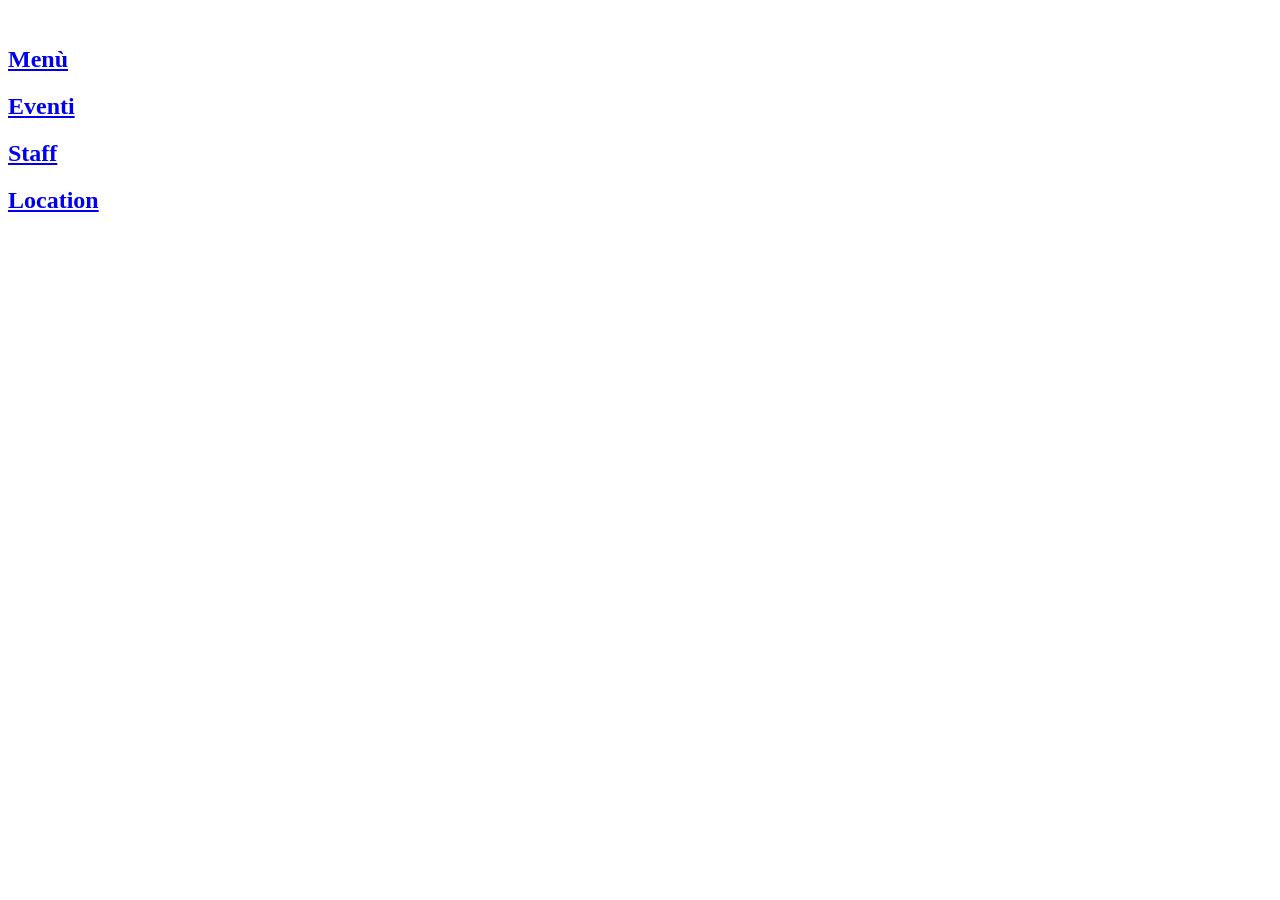
==== siw-riflessi-esame/src/main/resources/templates/index.html @ bbbd53e3 "Creato tutti i controller e tutte le pagine correlate alla home page" ====
<!DOCTYPE html>
<html lang="it" xmlns="http://www.w3.org/1999/xhtml"><head>
    <title>Riflessi restaurant</title>
    <link rel="stylesheet" href="/css/index.css">
</head>
<body>
	<div class="logo">
			<a th:href="@{/}">
				<img class="logo" th:src="@{/img/logoPiccolo.png}" alt="">
			</a>
	</div>
	<div class="containerBox">
		<div class="menu">
			<a href="/visualizzaMenu" class="menuTitolo" data-async>
				<h2>Menù</h2>
			</a>
		</div>
		<div class="eventi">
			<a href="/visualizzaEventi" class="eventiTitolo" data-async>
				<h2>Eventi</h2>
			</a>
		</div>
		<div class="staff">
			<a href="/visualizzaStaff" class="staffTitolo" data-async>
				<h2>Staff</h2>
			</a>
		</div>
		<div class="location">
			<a href="/visualizzaLocation" class="locationTitolo" data-async>
				<h2>Location</h2>
			</a>
		</div>
	</div>
</body></html>
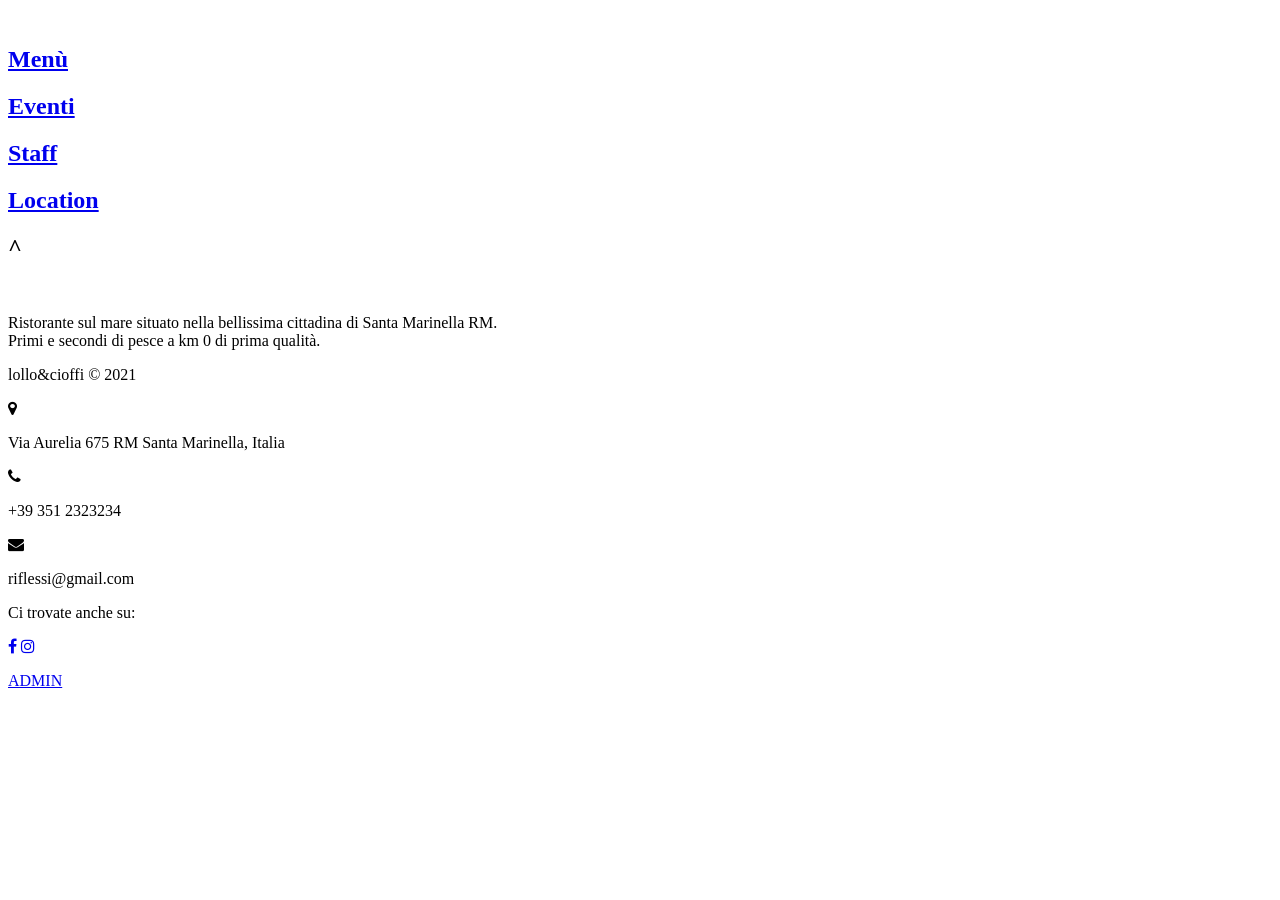
==== commit 4735be3c: "Completata la home page del sito con collegamento a pagina admin, creazione footer e varie dinamiche" ====
--- a/siw-riflessi-esame/src/main/resources/templates/index.html
+++ b/siw-riflessi-esame/src/main/resources/templates/index.html
@@ -1,34 +1,95 @@
 <!DOCTYPE html>
-<html lang="it" xmlns="http://www.w3.org/1999/xhtml"><head>
-    <title>Riflessi restaurant</title>
-    <link rel="stylesheet" href="/css/index.css">
+<html lang="it" xmlns="http://www.w3.org/1999/xhtml">
+
+<head>
+	<title>riflessirestaurant.com</title>
+	<link rel="stylesheet" href="/css/index.css">
+	<link rel="stylesheet" href="https://stackpath.bootstrapcdn.com/font-awesome/4.7.0/css/font-awesome.min.css">
 </head>
+
 <body>
-	<div class="logo">
+	<main>
+		<div class="logo">
 			<a th:href="@{/}">
 				<img class="logo" th:src="@{/img/logoPiccolo.png}" alt="">
 			</a>
-	</div>
-	<div class="containerBox">
-		<div class="menu">
-			<a href="/visualizzaMenu" class="menuTitolo" data-async>
-				<h2>Menù</h2>
-			</a>
 		</div>
-		<div class="eventi">
-			<a href="/visualizzaEventi" class="eventiTitolo" data-async>
-				<h2>Eventi</h2>
-			</a>
+		<div class="containerBox">
+			<div class="menu">
+				<a href="/visualizzaMenu" class="menuTitolo" data-async>
+					<h2>Menù</h2>
+				</a>
+			</div>
+			<div class="eventi">
+				<a href="/visualizzaEventi" class="eventiTitolo" data-async>
+					<h2>Eventi</h2>
+				</a>
+			</div>
+			<div class="staff">
+				<a href="/visualizzaStaff" class="staffTitolo" data-async>
+					<h2>Staff</h2>
+				</a>
+			</div>
+			<div class="location">
+				<a href="/visualizzaLocation" class="locationTitolo" data-async>
+					<h2>Location</h2>
+				</a>
+			</div>
 		</div>
-		<div class="staff">
-			<a href="/visualizzaStaff" class="staffTitolo" data-async>
-				<h2>Staff</h2>
-			</a>
+		<div class="freccia">
+			<h2>^</h2>
 		</div>
-		<div class="location">
-			<a href="/visualizzaLocation" class="locationTitolo" data-async>
-				<h2>Location</h2>
-			</a>
+	</main>
+	<footer class="footer">
+
+		<div class="footer-left">
+
+			<img src="/img/logoscritta.jpg" alt="">
+
+			<p class="descrizione">
+				Ristorante sul mare situato nella bellissima cittadina di Santa Marinella RM. <br>
+				Primi e secondi di pesce a km 0 di prima qualità. 
+			</p>
+
+			<p class="footer-company-name">lollo&cioffi &copy; 2021</p>
 		</div>
-	</div>
-</body></html>+
+		<div class="footer-center">
+
+			<div>
+				<i class="fa fa-map-marker"></i>
+				<p>Via Aurelia 675 RM Santa Marinella, Italia</p>
+			</div>
+
+			<div>
+				<i class="fa fa-phone"></i>
+				<p>+39 351 2323234</p>
+			</div>
+
+			<div>
+				<i class="fa fa-envelope"></i>
+				<p>riflessi@gmail.com</p>
+			</div>
+
+		</div>
+
+		<div class="footer-right">
+
+			<p class="footer-company-about">
+				Ci trovate anche su:
+			</p>
+
+			<div class="footer-icons">
+				<a href="https://www.facebook.com/RiflessiRestaurant"><i class="fa fa-facebook"></i></a>
+				<a href="https://www.instagram.com/riflessi_restaurant/"><i class="fa fa-instagram"></i></a>
+			</div>
+			
+			<div class="admin">
+				<p><a href="/visualizzaAdmin" data-async>ADMIN</a></p>
+			</div>
+		</div>
+
+	</footer>
+</body>
+
+</html>
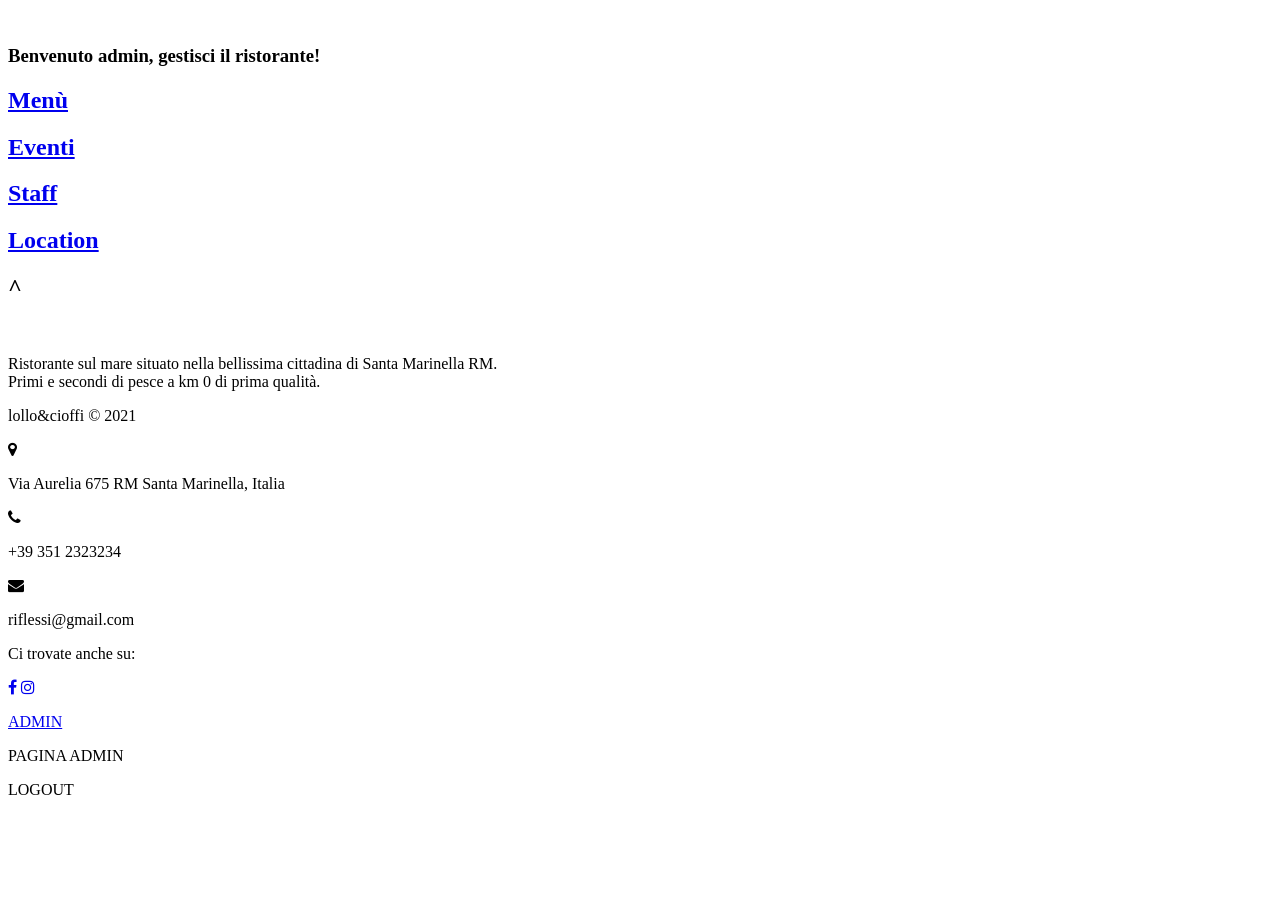
==== commit 98115978: "aggiunta del logout e sistemato problema di homepageadmin" ====
--- a/siw-riflessi-esame/src/main/resources/templates/index.html
+++ b/siw-riflessi-esame/src/main/resources/templates/index.html
@@ -9,29 +9,30 @@
 
 <body>
 	<main>
-		<div class="logo">
+		<div class="top">
 			<a th:href="@{/}">
 				<img class="logo" th:src="@{/img/logoPiccolo.png}" alt="">
 			</a>
+			<h3 sec:authorize="hasAnyAuthority('ADMIN')">Benvenuto admin, gestisci il ristorante!</h3>
 		</div>
 		<div class="containerBox">
 			<div class="menu">
-				<a href="/visualizzaMenu" class="menuTitolo" data-async>
+				<a href="/portataMenu/visualizzaMenu" class="menuTitolo" data-async>
 					<h2>Menù</h2>
 				</a>
 			</div>
 			<div class="eventi">
-				<a href="/visualizzaEventi" class="eventiTitolo" data-async>
+				<a href="/evento/visualizzaEventi" class="eventiTitolo" data-async>
 					<h2>Eventi</h2>
 				</a>
 			</div>
 			<div class="staff">
-				<a href="/visualizzaStaff" class="staffTitolo" data-async>
+				<a href="/membroStaff/visualizzaStaff" class="staffTitolo" data-async>
 					<h2>Staff</h2>
 				</a>
 			</div>
 			<div class="location">
-				<a href="/visualizzaLocation" class="locationTitolo" data-async>
+				<a href="/location/visualizzaLocation" class="locationTitolo" data-async>
 					<h2>Location</h2>
 				</a>
 			</div>
@@ -85,8 +86,12 @@
 			</div>
 			
 			<div class="admin">
-				<p><a href="/visualizzaAdmin" data-async>ADMIN</a></p>
+				<p><a th:if="${#authorization.expression('!hasAnyAuthority(''ADMIN'')')}" href="/login" data-async>ADMIN</a></p>
+				<p><a sec:authorize="hasAnyAuthority('ADMIN')" th:href="@{/admin}" data-async>PAGINA ADMIN</a></p>
+				<p><a sec:authorize="hasAnyAuthority('ADMIN')" th:href="@{/logout}">LOGOUT</a></p>
 			</div>
+			
+		
 		</div>
 
 	</footer>
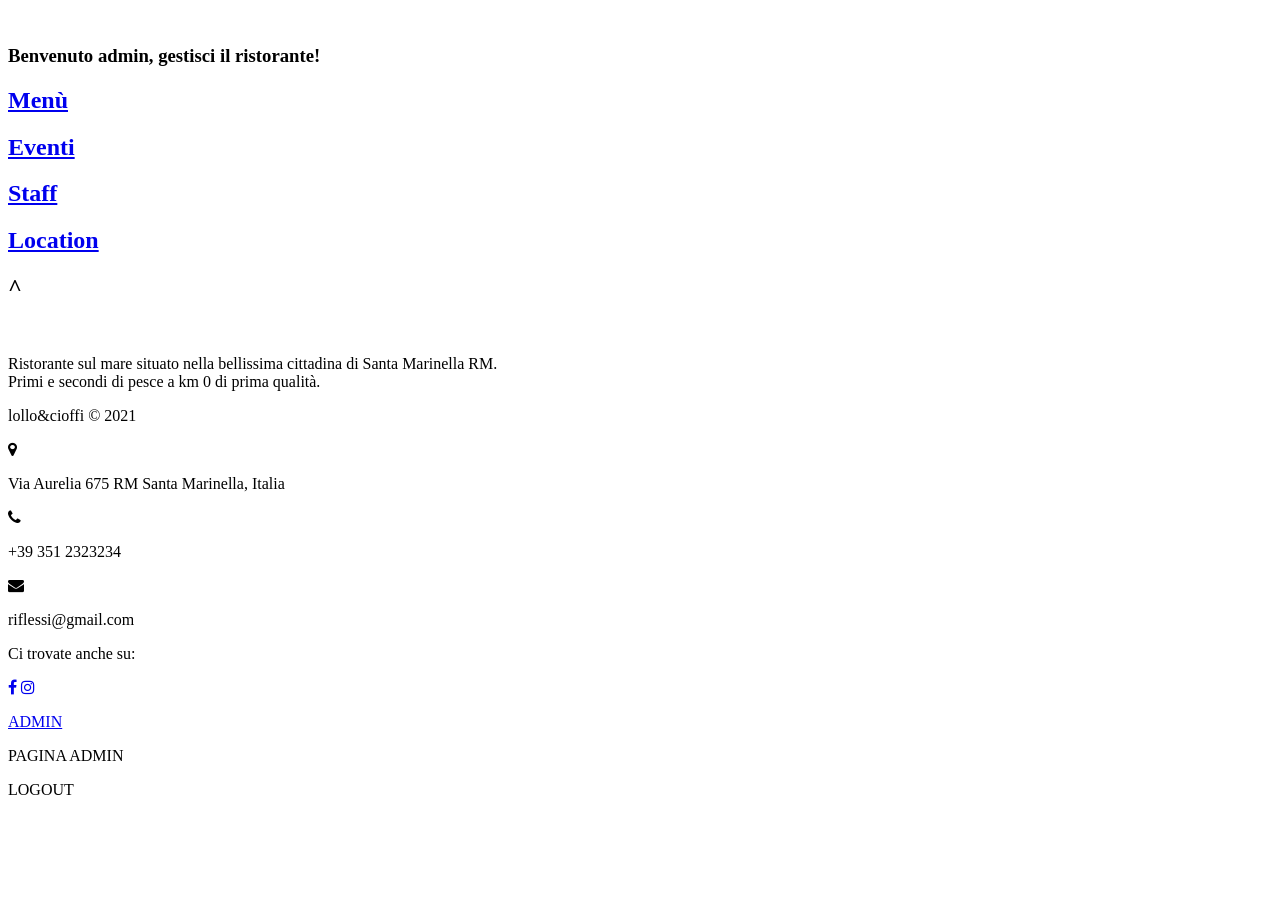
==== commit dcbe03ea: "sistemazione merge e aggiunta animazioni" ====
--- a/siw-riflessi-esame/src/main/resources/templates/index.html
+++ b/siw-riflessi-esame/src/main/resources/templates/index.html
@@ -3,42 +3,43 @@
 
 <head>
 	<title>riflessirestaurant.com</title>
-	<link rel="stylesheet" href="/css/index.css">
-	<link rel="stylesheet" href="https://stackpath.bootstrapcdn.com/font-awesome/4.7.0/css/font-awesome.min.css">
+	<link rel="stylesheet" href="/css/index.css"/>
+	<link rel="stylesheet" href="https://stackpath.bootstrapcdn.com/font-awesome/4.7.0/css/font-awesome.min.css"/>
+	<link rel="stylesheet" href="https://cdnjs.cloudflare.com/ajax/libs/animate.css/4.1.1/animate.min.css"/>
 </head>
 
 <body>
 	<main>
 		<div class="top">
-			<a th:href="@{/}">
+			<a class="animate__animated animate__flipInX" th:href="@{/}">
 				<img class="logo" th:src="@{/img/logoPiccolo.png}" alt="">
 			</a>
-			<h3 sec:authorize="hasAnyAuthority('ADMIN')">Benvenuto admin, gestisci il ristorante!</h3>
+			<h3 class="animate__animated animate__flipInX animate__delay-0s" sec:authorize="hasAnyAuthority('ADMIN')">Benvenuto admin, gestisci il ristorante!</h3>
 		</div>
 		<div class="containerBox">
 			<div class="menu">
-				<a href="/portataMenu/visualizzaMenu" class="menuTitolo" data-async>
-					<h2>Menù</h2>
+				<a href="/menu/piatto" th:href="@{/menu/piatto}" class="menuTitolo" data-async>
+					<h2 class="animate__animated animate__flipInX animate__delay-1s">Menù</h2>
 				</a>
 			</div>
 			<div class="eventi">
-				<a href="/evento/visualizzaEventi" class="eventiTitolo" data-async>
-					<h2>Eventi</h2>
+				<a href="/evento" th:href="@{/evento}" class="eventiTitolo" data-async>
+					<h2 class="animate__animated animate__flipInX animate__delay-2s">Eventi</h2>
 				</a>
 			</div>
 			<div class="staff">
-				<a href="/membroStaff/visualizzaStaff" class="staffTitolo" data-async>
-					<h2>Staff</h2>
+				<a href="/membroStaff" th:href="@{/membroStaff}" class="staffTitolo" data-async>
+					<h2 class="animate__animated animate__flipInX animate__delay-3s">Staff</h2>
 				</a>
 			</div>
 			<div class="location">
 				<a href="/location/visualizzaLocation" class="locationTitolo" data-async>
-					<h2>Location</h2>
+					<h2 class="animate__animated animate__flipInX animate__delay-4s">Location</h2>
 				</a>
 			</div>
 		</div>
 		<div class="freccia">
-			<h2>^</h2>
+			<h2 class="animate__animated animate__bounceInUp animate__delay-5s">^</h2>
 		</div>
 	</main>
 	<footer class="footer">
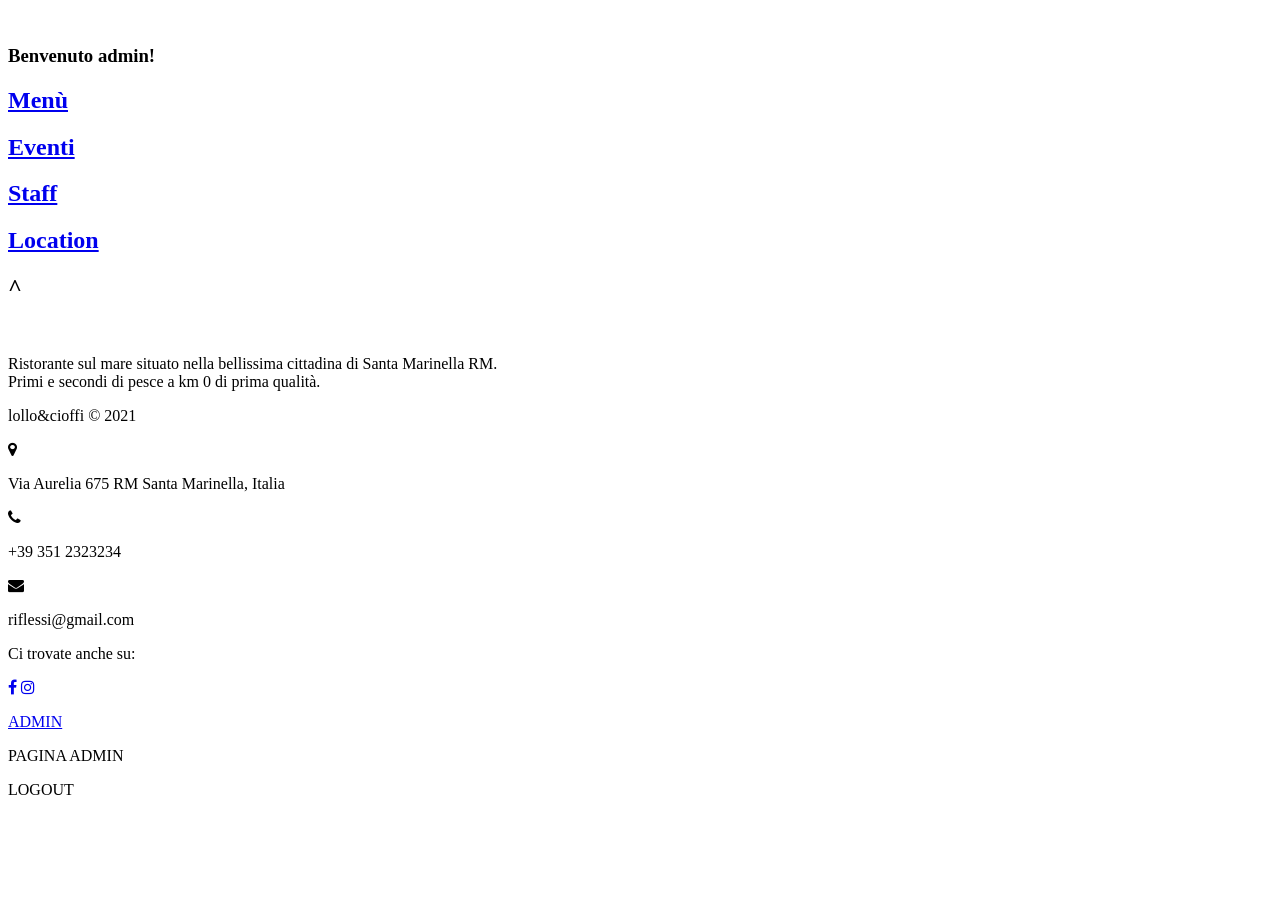
==== commit 6768ab66: "alcune modifiche, impostato su 80%" ====
--- a/siw-riflessi-esame/src/main/resources/templates/index.html
+++ b/siw-riflessi-esame/src/main/resources/templates/index.html
@@ -14,32 +14,32 @@
 			<a class="animate__animated animate__flipInX" th:href="@{/}">
 				<img class="logo" th:src="@{/img/logoPiccolo.png}" alt="">
 			</a>
-			<h3 class="animate__animated animate__flipInX animate__delay-0s" sec:authorize="hasAnyAuthority('ADMIN')">Benvenuto admin, gestisci il ristorante!</h3>
+			<h3 class="animate__animated animate__flipInX animate__delay-0s" sec:authorize="hasAnyAuthority('ADMIN')">Benvenuto admin!</h3>
 		</div>
 		<div class="containerBox">
 			<div class="menu">
 				<a href="/menu/piatto" th:href="@{/menu/piatto}" class="menuTitolo" data-async>
-					<h2 class="animate__animated animate__flipInX animate__delay-1s">Menù</h2>
+					<h2 class="animate__animated animate__flipInX animate__delay-0s">Menù</h2>
 				</a>
 			</div>
 			<div class="eventi">
 				<a href="/evento" th:href="@{/evento}" class="eventiTitolo" data-async>
-					<h2 class="animate__animated animate__flipInX animate__delay-2s">Eventi</h2>
+					<h2 class="animate__animated animate__flipInX animate__delay-0s">Eventi</h2>
 				</a>
 			</div>
 			<div class="staff">
 				<a href="/membroStaff" th:href="@{/membroStaff}" class="staffTitolo" data-async>
-					<h2 class="animate__animated animate__flipInX animate__delay-3s">Staff</h2>
+					<h2 class="animate__animated animate__flipInX animate__delay-0s">Staff</h2>
 				</a>
 			</div>
 			<div class="location">
 				<a href="/location/visualizzaLocation" class="locationTitolo" data-async>
-					<h2 class="animate__animated animate__flipInX animate__delay-4s">Location</h2>
+					<h2 class="animate__animated animate__flipInX animate__delay-0s">Location</h2>
 				</a>
 			</div>
 		</div>
 		<div class="freccia">
-			<h2 class="animate__animated animate__bounceInUp animate__delay-5s">^</h2>
+			<h2 class="animate__animated animate__bounceInUp animate__delay-1s">^</h2>
 		</div>
 	</main>
 	<footer class="footer">
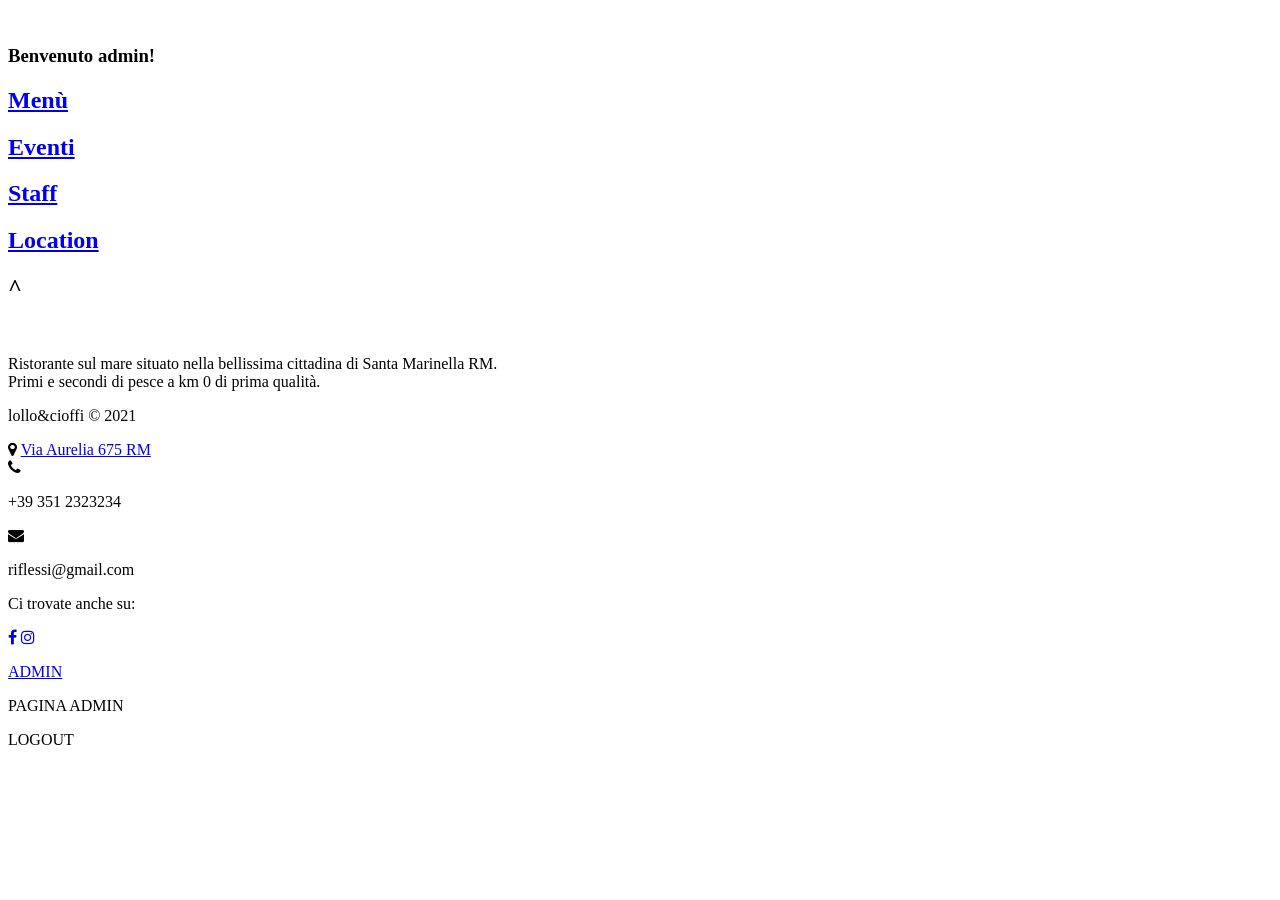
==== commit 75362cd8: "no message" ====
--- a/siw-riflessi-esame/src/main/resources/templates/index.html
+++ b/siw-riflessi-esame/src/main/resources/templates/index.html
@@ -39,7 +39,7 @@
 			</div>
 		</div>
 		<div class="freccia">
-			<h2 class="animate__animated animate__bounceInUp animate__delay-1s">^</h2>
+			<h2 class="animate__animated animate__bounceInUp animate__delay-0s">^</h2>
 		</div>
 	</main>
 	<footer class="footer">
@@ -60,7 +60,7 @@
 
 			<div>
 				<i class="fa fa-map-marker"></i>
-				<p>Via Aurelia 675 RM Santa Marinella, Italia</p>
+				<a class="google" href="https://www.google.it/maps/dir/41.6616728,12.4953904/riflessi+santa+marinella/@41.8597073,11.8799718,10z/data=!3m1!4b1!4m9!4m8!1m1!4e1!1m5!1m1!1s0x12d5e75d25893aa1:0x30a9fdfe53dfa2bd!2m2!1d11.8206898!2d42.0519941">Via Aurelia 675 RM</a>
 			</div>
 
 			<div>
